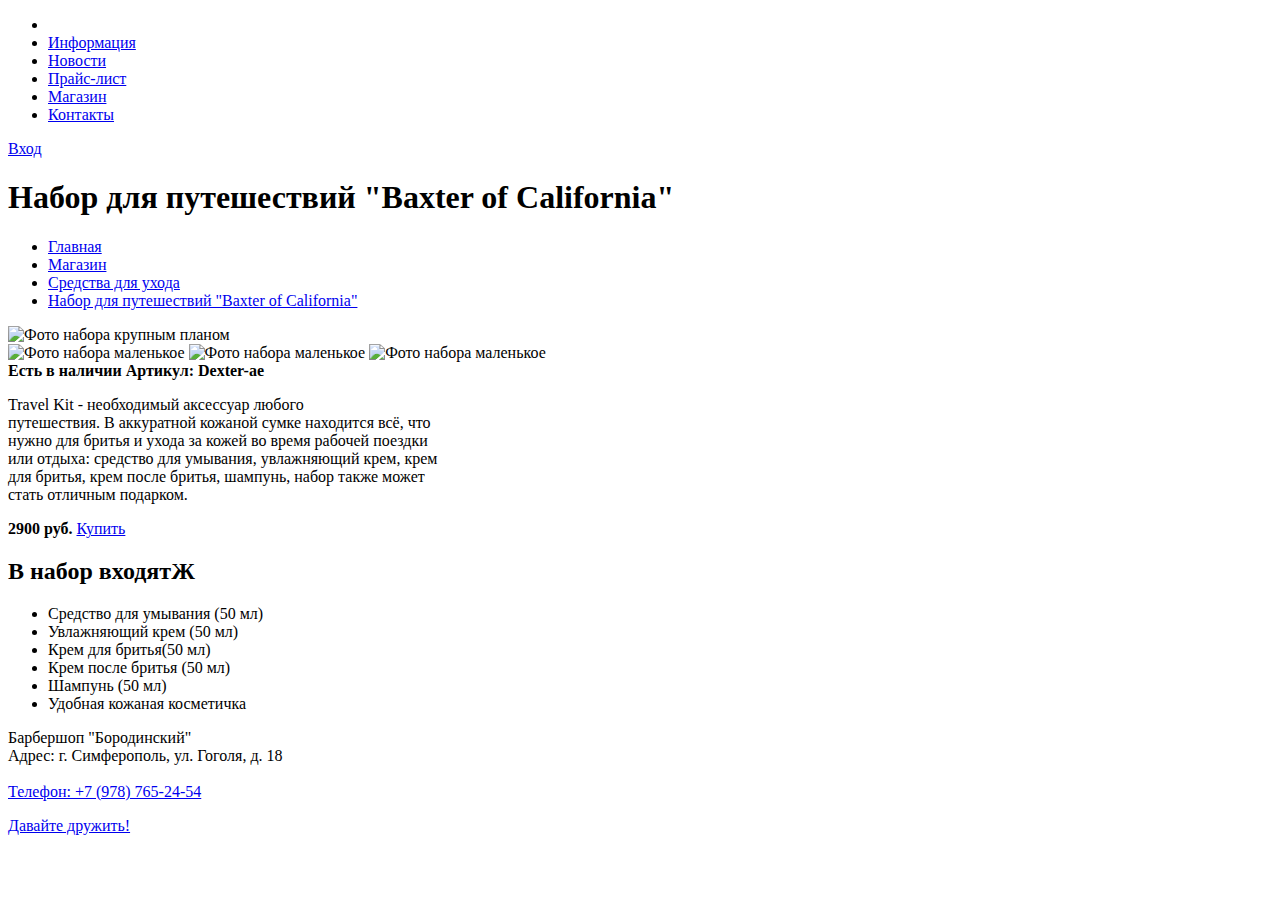
==== item.html @ 73958526 "Разметил страницу товара" ====
<!DOCTYPE html>
<html lang="ru">
    <head>
        <meta charset="utf-8">
        <title>Набор для путушествий "Baxter Of California"</title>
        <link rel="stylesheet" href="#">
    </head>
    <body>
         <header class="main-header">
            <div class="container">
                <nav class="main-navigation">
                    <ul>
                        <li></li>
                        <li><a href="#">Информация</a></li>
                        <li><a href="#">Новости</a></li>
                        <li><a href="#">Прайс-лист</a></li>
                        <li><a href="#">Магазин</a></li>
                        <li><a href="#">Контакты</a></li>
                    </ul>
                </nav>
                <div class="user-block">
                    <a class="login" href="#">Вход</a>                
                </div>
            </div>
        </header>
        <main class="container">
        <h1>Набор для путешествий "Baxter of California"</h1>
        <ul class="bread-crumbs">
            <li><a href="#">Главная</a></li>
            <li><a href="#">Магазин</a></li>
            <li><a href="#">Средства для ухода</a></li>
            <li><a href="#">Набор для путешествий "Baxter of California"</a></li>
        </ul>
        <section class="item-image">
        <img src="#" width="486" height="524" alt="Фото набора крупным планом">
        <div class="item-images">
            <img src="#" width="166" height="175" alt="Фото набора маленькое">
            <img src="#" width="166" height="175" alt="Фото набора маленькое">
            <img src="#" width="166" height="175" alt="Фото набора маленькое">
        </div>
        </section>
        <b class="item-exist"> Есть в наличии</b>
        <b class="item-article>">Артикул: Dexter-ae</b>
        <section class="description">
            <p>Travel Kit - необходимый аксессуар любого<br>
                путешествия. В аккуратной кожаной сумке находится всё, что<br>
                нужно для бритья и ухода за кожей во время рабочей поездки<br>
                или отдыха: средство для умывания, увлажняющий крем, крем<br>
                для бритья, крем после бритья, шампунь, набор также может<br>
                стать отличным подарком.
            </p>
        </section>
            <div class="price-section">
                <b class="price-value">2900 руб.</b>
                <a class="btn" href="#">Купить</a>
            </div>
            <h2> В набор входятЖ</h2>
            <ul class="item-content">
                <li>Средство для умывания (50 мл)</li>
                <li>Увлажняющий крем (50 мл)</li>
                <li>Крем для бритья(50 мл)</li>
                <li>Крем после бритья (50 мл)</li>
                <li>Шампунь (50 мл)</li>
                <li>Удобная кожаная косметичка</li>
            </ul>
        </main>
        <footer class="main-footer">
            <div class="container">
                <section class="footer-contacts">
                Барбершоп "Бородинский"<br>
                Адрес: г. Симферополь, ул. Гоголя, д. 18<br>
                <a href="#"Как нас найти?</a><br>
                Телефон: +7 (978) 765-24-54
                </section>
                <section class="footer-social">
                <p>Давайте дружить!</p>
                </section>
                <section class="footer-copyright">
                </section>
            </div>
        </footer>
    </body>
</html>
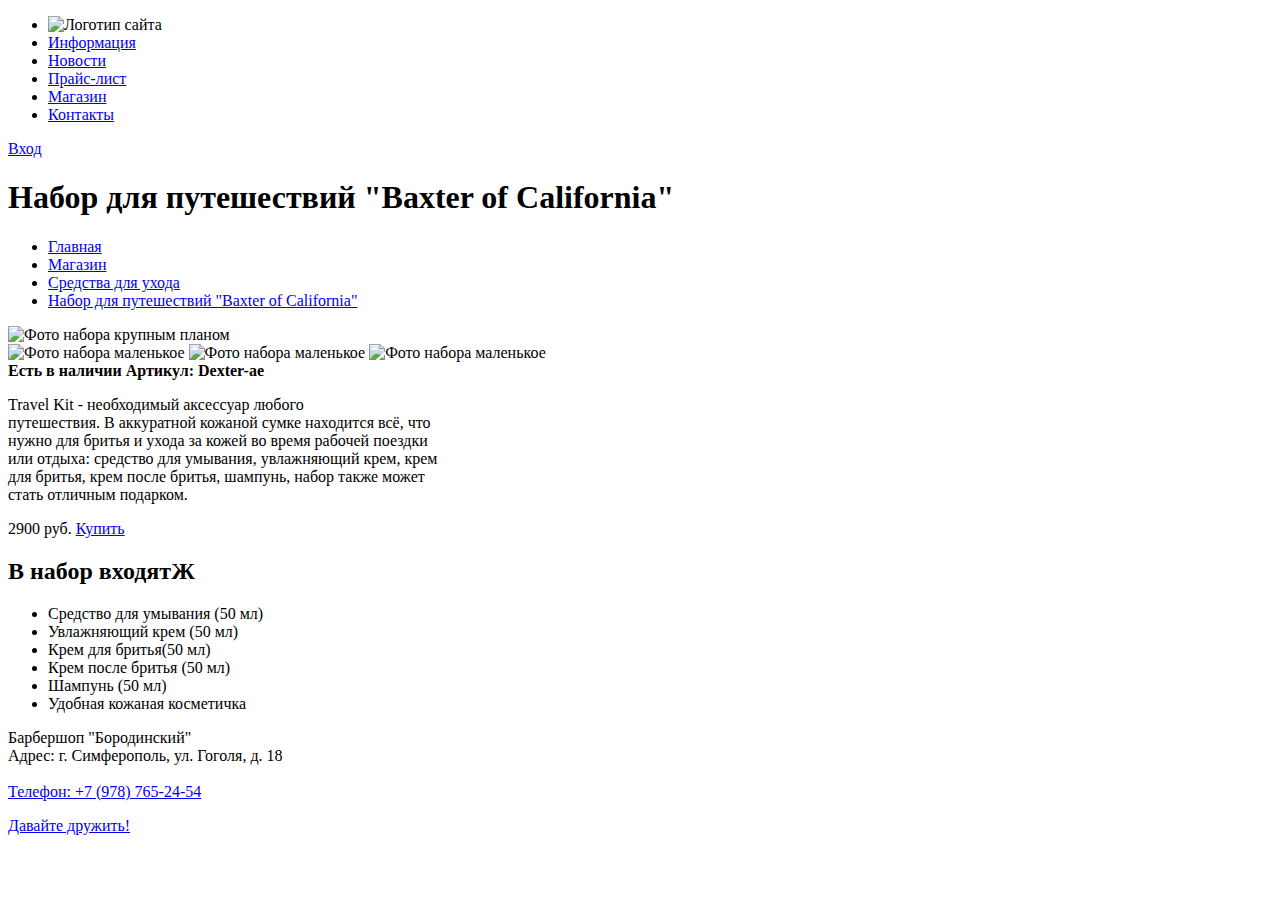
==== commit 1949425c: "Добавил разметку страницы price" ====
--- a/item.html
+++ b/item.html
@@ -10,7 +10,7 @@
             <div class="container">
                 <nav class="main-navigation">
                     <ul>
-                        <li></li>
+                        <li><img src="#" width="111" height="24" alt="Логотип сайта"></li>
                         <li><a href="#">Информация</a></li>
                         <li><a href="#">Новости</a></li>
                         <li><a href="#">Прайс-лист</a></li>
@@ -51,7 +51,7 @@
             </p>
         </section>
             <div class="price-section">
-                <b class="price-value">2900 руб.</b>
+                <span class="price-value">2900 руб.</span>
                 <a class="btn" href="#">Купить</a>
             </div>
             <h2> В набор входятЖ</h2>
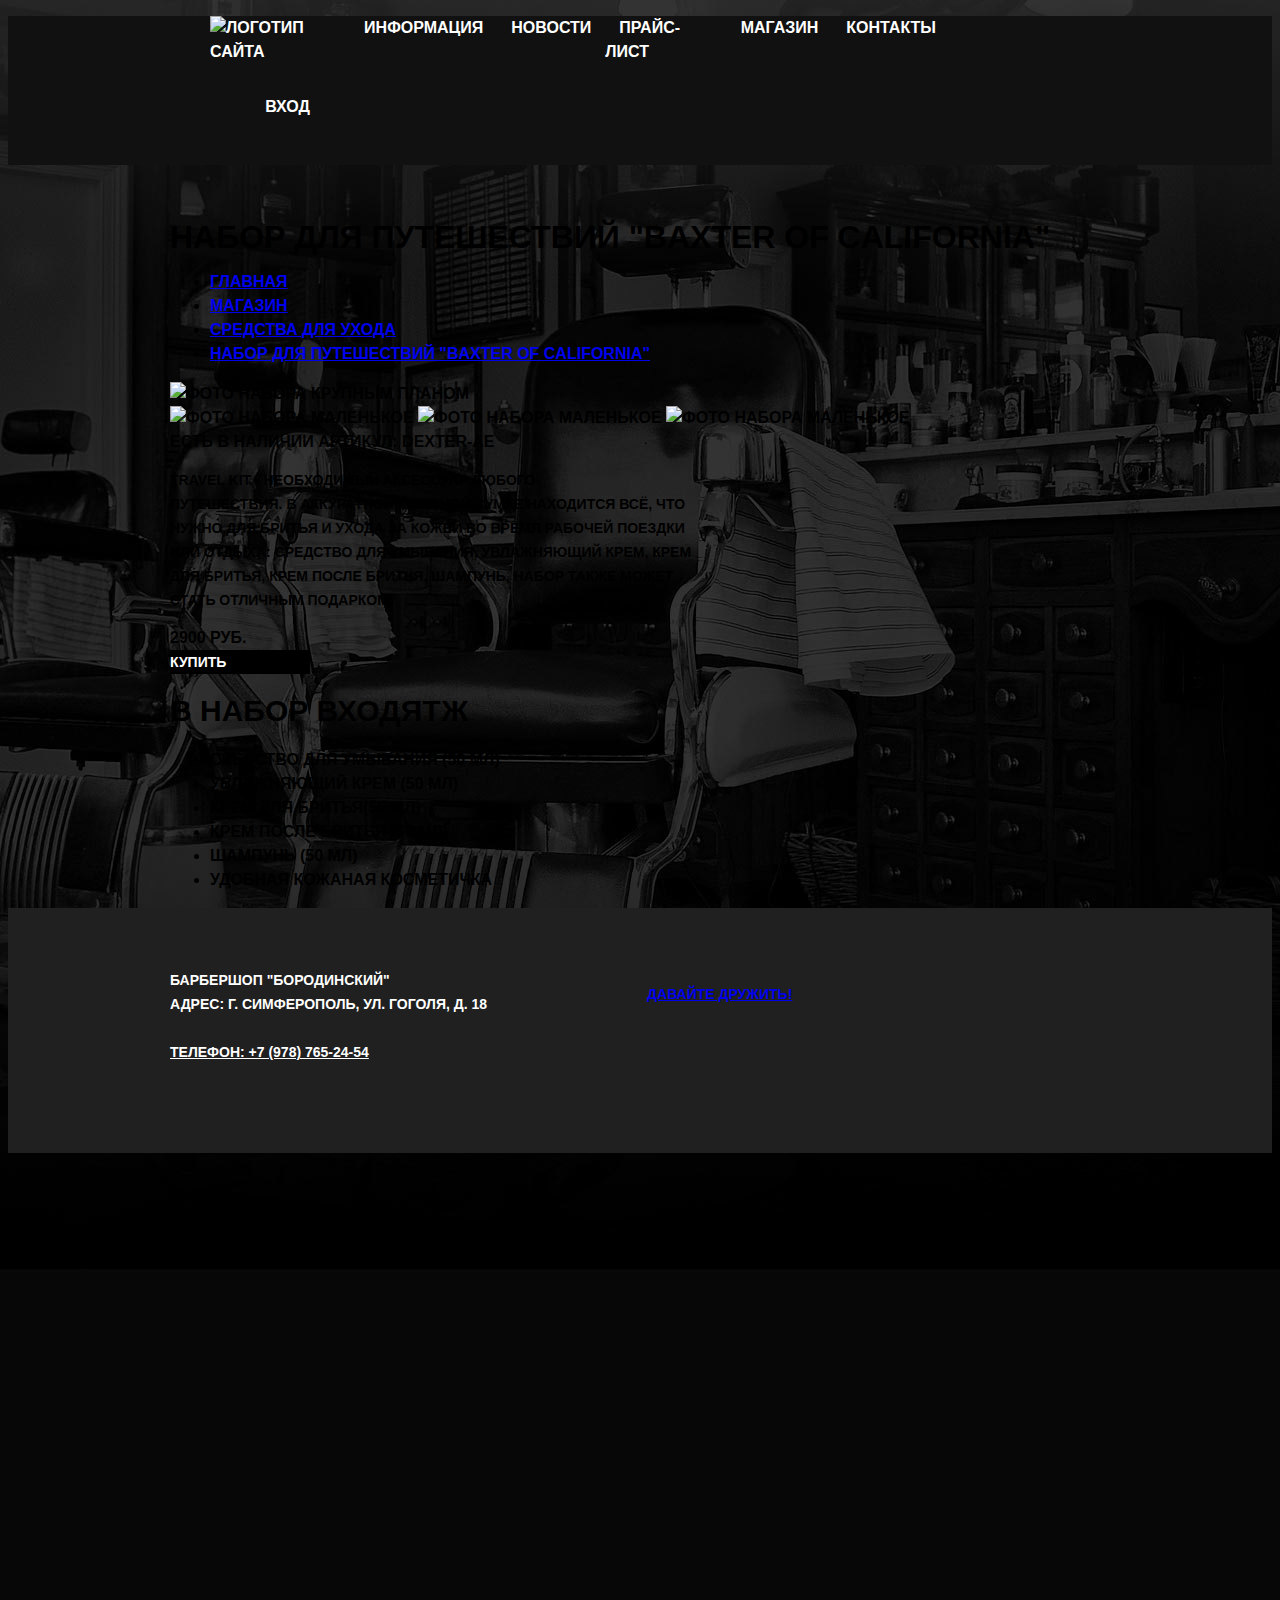
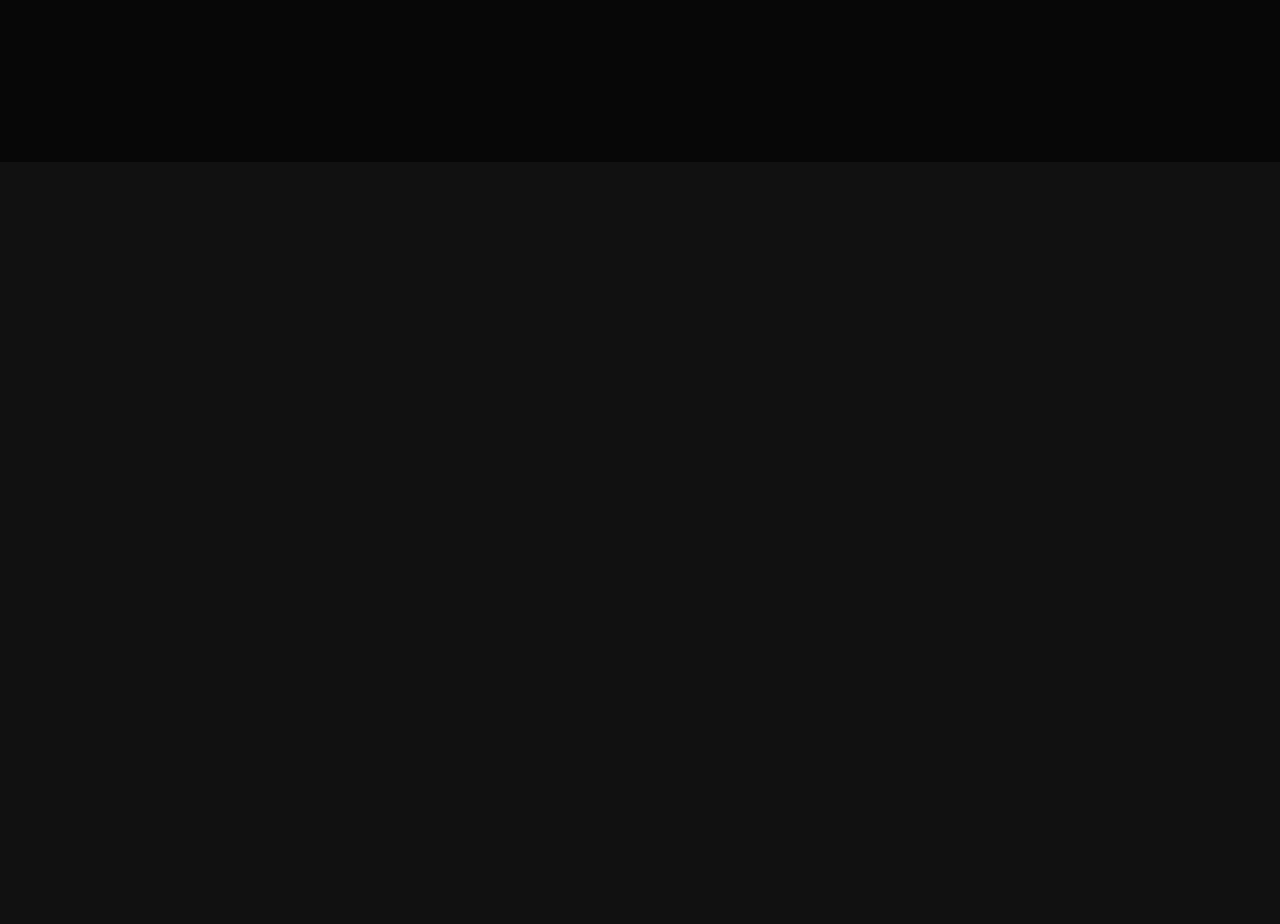
==== commit 4a4485e6: "На всякий случай" ====
--- a/item.html
+++ b/item.html
@@ -4,6 +4,7 @@
         <meta charset="utf-8">
         <title>Набор для путушествий "Baxter Of California"</title>
         <link rel="stylesheet" href="#">
+        <link rel="stylesheet" href="css/style.css">
     </head>
     <body>
          <header class="main-header">
--- a/css/style.css
+++ b/css/style.css
@@ -0,0 +1,372 @@
+body {
+    font-family: "PT Sans Narrow", sans-serif;
+    font-weight: 700;
+    line-height: 24px;
+    text-transform: uppercase;
+    background: #111 url("../img/body-bg.jpg") no-repeat center top;
+    height: 2500px; /* удалить */
+}
+
+.container {
+    width: 940px;
+    margin: 0 auto;
+    padding: 0 10px;
+}
+
+
+header {
+    background-color: #111;
+    font-size: 16px;
+    text-transform: uppercase;
+
+}
+
+
+
+.main-header {
+    margin-bottom: 60px;
+    color: #fff;
+
+}
+
+
+
+
+.main-navigation {
+    width: 780px;
+
+}
+
+.main-navigation ul {
+    display: flex;
+    flex-direction: row;
+    text-decoration: none;
+    list-style: none;
+    
+
+}
+
+.main-navigation li {
+    /*margin-right: 35px; */
+   
+
+}
+
+.main-navigation li:last-child {
+    margin-right: 0;
+
+}
+
+.main-navigation a {
+    text-decoration: none;
+    color: #fff;
+    padding-top: 17.7px;
+    padding-bottom: 21.7px;
+    padding-right: 14px;
+    padding-left: 14px;
+}
+
+.main-navigation a:hover {
+    background: #242424;
+    
+    
+}
+
+
+.login-flex {
+    display: flex;
+    flex-direction: row;
+    max-height: 60px
+}
+
+.user-block {
+    min-height: 70px;
+    width: 140px;
+    padding-top: 15px;
+    text-align: right;
+    padding-right: 20px;
+
+}
+
+.user-block a {
+    text-decoration: none;
+    color: #fff;
+
+}
+
+.index-logo {
+    height: 204px;
+    width: 368px;
+    margin-left: auto;
+    margin-right: auto;
+    margin-bottom: 25px;
+
+}
+
+.features {
+    display: flex;
+    flex-direction: row;
+    margin-bottom: 80px;
+    color: #fff;
+    margin-left: 30px;
+}
+
+.features-item {
+    width: 260px;
+    text-align: center;
+    margin-right: 45px;
+    
+
+}
+
+.features-item:last-child {
+    margin-right: 0;
+
+}
+
+.features-name {
+    font-size: 30px;
+    
+    
+
+}
+
+p {
+    font-size: 14px
+
+}
+
+h2 {
+    font-size: 30px;
+    
+
+}
+
+.index-content {
+    display: flex;
+    flex-direction: row;
+    background: url("../img/features-beck.png") repeat;
+    color: #000;
+    margin-bottom: 35px;
+    line-height: 24px;
+
+}
+
+.btn-btn {
+    margin-bottom: 50px;
+    margin-right: 20px;
+    margin-top: 30px;
+    text-align: center;
+    padding-top: 8px;
+    padding-bottom: 8px;
+    border: none;
+
+}
+
+.index-content p, h1 {
+
+
+}
+
+.index-content p {
+    margin-bottom: 0;
+
+}
+
+time {
+    font-size: 14px;
+    color: grey;
+    text-transform: none;
+    font-weight: normal;
+
+}
+
+
+
+.features-item p {
+    font-size: 14px;
+
+}
+
+
+
+.index-content-left {
+    width: 340px;
+    margin-right: 40px;
+    margin-left: 80px;
+
+}
+
+.index-content-left p {
+    width: 300px;
+
+}
+
+.news-preview a {
+    margin-top: 30px;
+    margin-bottom: 50px;
+    min-height: 33px;
+    text-align: center;
+    padding-top: 10px;
+    
+
+}
+
+.btn-block {
+    display: flex;
+
+}
+
+.link-btn {
+    margin-bottom: 50px;
+    margin-right: 20px;
+    margin-top: 30px;
+    min-height: 33px;
+    text-align: center;
+    padding-top: 10px;
+
+}
+
+.border {
+    margin-top: 70px
+
+}
+
+.index-content-right {
+    width: 310px;
+    margin-left: 80px;
+    margin-right: 50px;
+    
+
+}
+
+.btn {
+    color: #fff;
+    display: block;
+    width: 140px;
+    background-color: black;
+    font-family: "PT Sans Narrow", sans-serif;
+    text-transform: uppercase;
+    font-size: 14px;
+    line-height: 24px;
+    font-weight: 700;
+    text-decoration: none;
+
+}
+
+.index-content-left a {
+
+}
+
+
+.index-content-right form {
+    display: flex;
+    flex-direction: row;
+
+}
+
+.gallery img{
+    border: 5px solid #fff;
+    position: relative;
+    right: 45px;
+
+}
+
+
+.news-preview p {
+
+
+}
+
+
+
+.index-content-title {
+    font-size: 30px;
+
+}
+
+
+
+
+
+
+footer {
+    background-color: #202020;
+    color: #fff;
+    font-size: 14px;
+    text-transform: uppercase;
+    line-height: 24px;
+
+}
+
+.main-footer .container {
+    display: flex;
+    flex-direction: row;
+    /* align-items: center; */
+    min-height: 185px;
+    padding-top: 60px;
+
+}
+
+
+
+.footer-contacts a {
+    color: #fff;
+
+
+
+}
+
+.footer-social {
+    width: 200px;
+    margin-left: 120px;
+    padding-left: 40px;
+        
+
+    
+    
+
+}
+
+.footer-social span {
+    position: absolute;
+    right: 810px;
+  
+    
+
+}
+
+.footer-social img {
+    padding-left: 5px;
+    padding-top: 35px;
+    
+
+   
+    
+
+}
+
+
+.footer-copyright {
+    width: 140px;
+    margin-left: 100px;
+    text-align: center;
+
+
+}
+
+.footer-copyright img {
+    padding-top: 10px;
+
+}
+
+
+
+
+.news-preview {
+
+}
+
+
+
+
